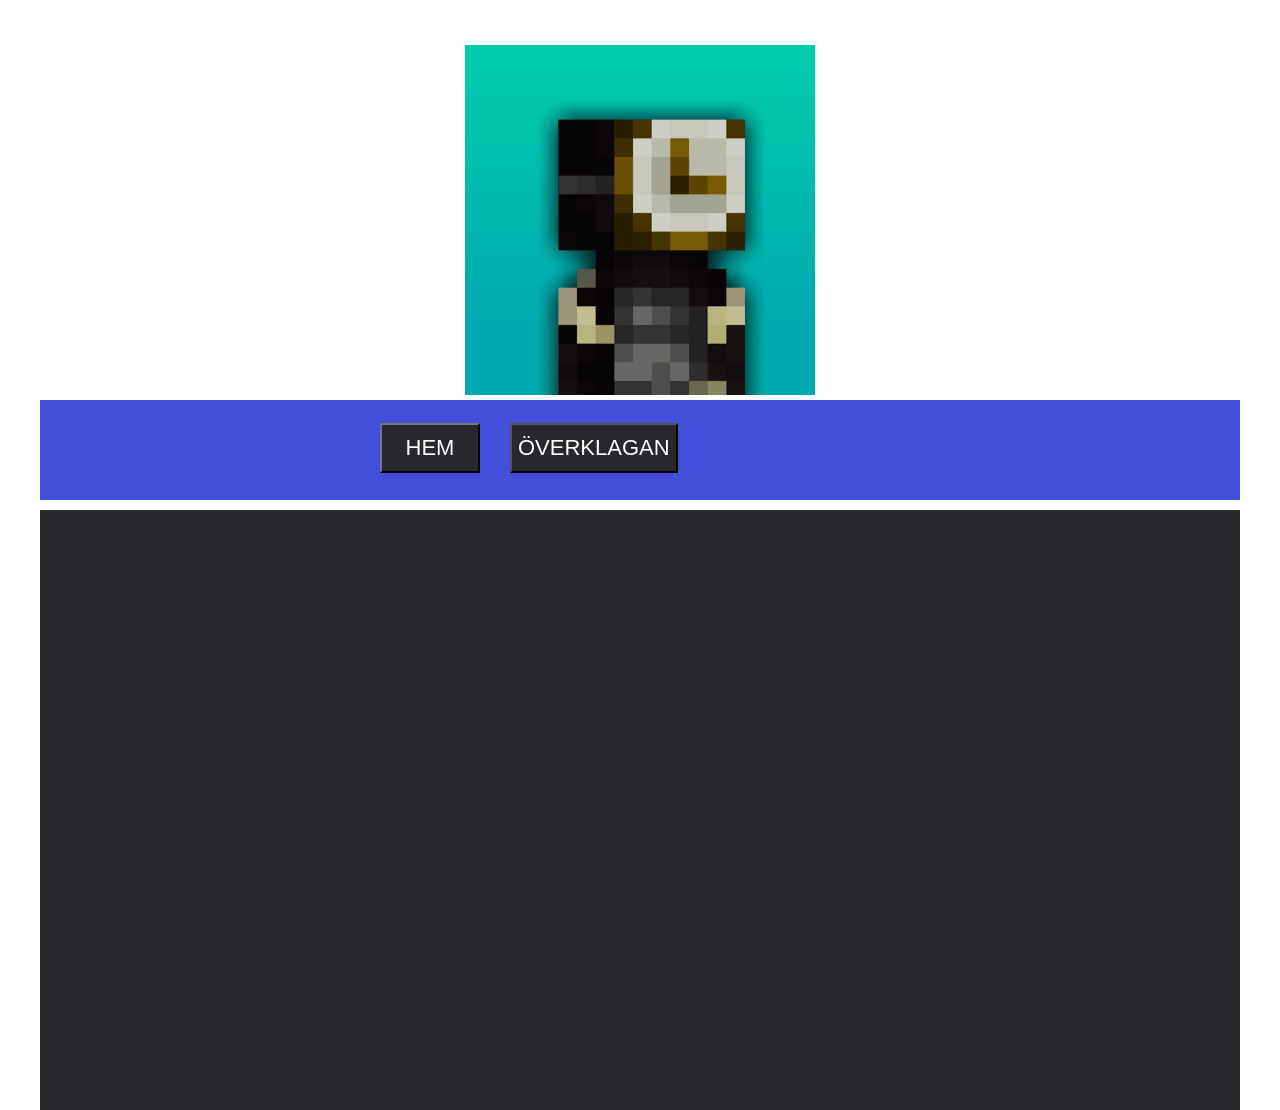
==== index.html @ e1f80135 "1" ====
<!DOCTYPE html>
<html lang="en">
<head>
    <meta charset="UTF-8">
    <meta name="viewport" content="width=device-width, initial-scale=1.0">
    <title>Document</title>
    <link rel="stylesheet" href="style.css">
</head>
<body>
    <img src="images/logo.png" id="logo">
    <div><a href="index.html"><button id="hembutton">HEM</button></a></div>
    <div><a href="överklagan.html"><button id="överklaganbutton">ÖVERKLAGAN</button></a></div>

    <div id="hemtopbox"></div>
    <div id="hembottombox"></div>
</body>
</html>
---- style.css ----
/* index.html */
#logo {
    position: absolute;
    top: 5%;
    left: 50%;
    transform: translateX(-50%);
    height: 350px;
    width: 350px;
}
#hemtopbox {
    position: absolute;
    background-color: #434fd8;
    top: 50%;
    left: 50%;
    transform: translate(-50%, -50%);
    width: 1200px;
    height: 100px;
}
#hembottombox {
    position: absolute;
    background-color: #27282B;
    top: 510px;
    left: 50%;
    transform: translateX(-50%);
    height: 600px;
    width: 1200px;
    z-index: -10;
}
#hembutton {
    position: absolute;
    color: #fff;
    background-color: #27282B;
    border-color: #27282B;
    font-size: 22px;
    height: 50px;
    width: 100px;
    top: 47%; 
    left: 380px;
    z-index: 10;
}
#överklaganbutton {
    position: absolute;
    color: #fff;
    background-color: #27282B;
    font-size: 22px;
    height: 50px;
    width: 17   0px;
    top: 47%; 
    left: 510px;
    z-index: 10;
}
/* överklagan.html */
#forumwrapper {
    position: relative;
    max-width: 1200px;
    top: 515px;
    left: 50%;
    transform: translate(-50%);
    padding: 0 20px;
    font-family: 'Segoe UI', Arial, sans-serif;
    color: #c9c9d1;
}

#breadcrumb {
    color: #8b8b96;
    font-size: 14px;
    margin-bottom: 14px;
}
#breadcrumb span {
    color: #fff;
    font-weight: 600;
}
#formbox {
    background-color: #27282B;
    border: 1px solid #2c2d31;
    padding: 36px 40px 40px 40px;
}
.introtext {
    color: #9a9aa3;
    font-size: 15px;
    line-height: 1.6;
    margin: 0 0 12px 0;
}
.introtext.italic {
    font-style: italic;
    margin-bottom: 30px;
}
.introtext strong {
    color: #c9c9d1;
}
.formgroup {
    display: grid;
    grid-template-columns: 340px 1fr;
    column-gap: 40px;
    padding: 22px 0;
    border-bottom: 1px solid #2c2d31;
}
.label-col label {
    color: #c9c9d1;
    font-size: 15px;
    display: block;
}
.required {
    color: #6f6f78;
    font-size: 12px;
    display: block;
    margin-top: 4px;
}
.input-col textarea {
    width: 100%;
    min-height: 44px;
    background-color: #1E1E20;
    border: 1px solid #3a3b40;
    border-radius: 4px;
    color: #e4e4e7;
    padding: 10px 12px;
    font-family: inherit;
    font-size: 14px;
    resize: vertical;
    box-sizing: border-box;
}
.input-col textarea:focus {
    outline: none;
    border-color: #6f5fd8;
}
.hint {
    display: block;
    color: #6f6f78;
    font-size: 13px;
    margin-top: 6px;
}
.radiogroup .input-col {
    display: flex;
    flex-direction: column;
    gap: 10px;
    padding-top: 4px;
}
.radio {
    display: flex;
    align-items: center;
    gap: 8px;
    font-size: 14px;
    color: #c9c9d1;
    cursor: pointer;
}
.radio input[type="radio"] {
    accent-color: #6f5fd8;
    width: 16px;
    height: 16px;
}
.warning {
    color: #e08a8a;
    font-style: italic;
    font-size: 14px;
    margin: 26px 0 22px 0;
}
#submitBtn {
    background-color: #4a3d8f;
    color: #fff;
    border: none;
    border-radius: 6px;
    padding: 12px 26px;
    font-size: 15px;
    cursor: pointer;
    transition: background-color 0.15s ease;
}
#submitBtn:hover {
    background-color: #5b4cb0;
}
#submitBtn:disabled {
    opacity: 0.6;
    cursor: not-allowed;
}

#formStatus {
    margin-top: 14px;
    font-size: 14px;
}
#formStatus.success { color: #7fd99b; }
#formStatus.error { color: #e08a8a; }

@media (max-width: 800px) {
    .formgroup {
        grid-template-columns: 1fr;
        row-gap: 10px;
    }
}
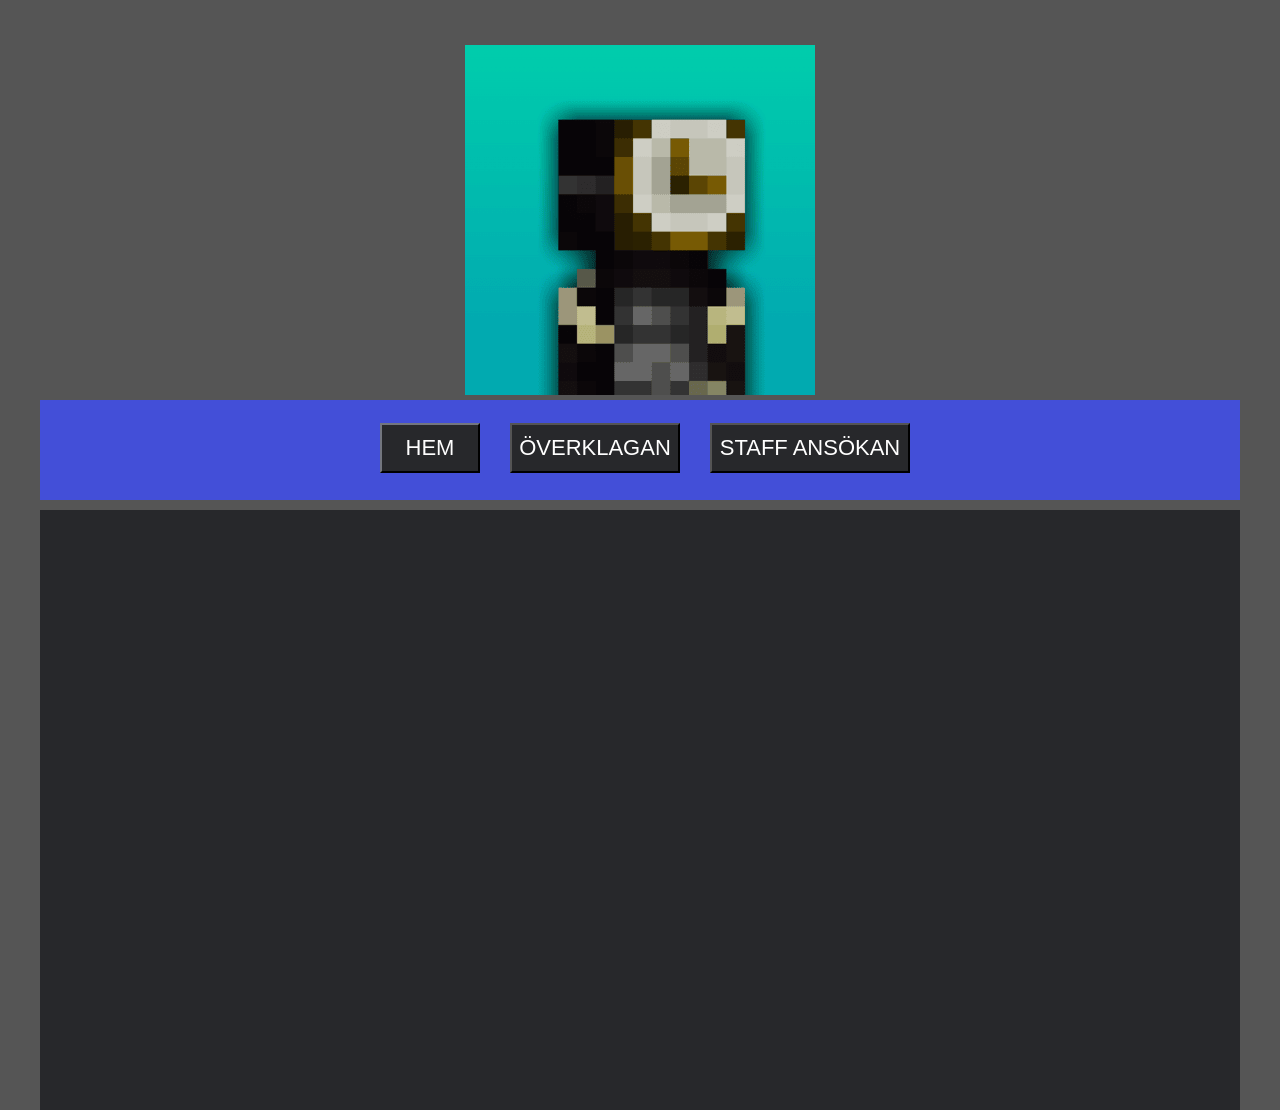
==== commit d89250e0: "a" ====
--- a/index.html
+++ b/index.html
@@ -3,15 +3,17 @@
 <head>
     <meta charset="UTF-8">
     <meta name="viewport" content="width=device-width, initial-scale=1.0">
-    <title>Document</title>
+    <title>1DrTimE1 Forum</title>
     <link rel="stylesheet" href="style.css">
 </head>
 <body>
     <img src="images/logo.png" id="logo">
     <div><a href="index.html"><button id="hembutton">HEM</button></a></div>
     <div><a href="överklagan.html"><button id="överklaganbutton">ÖVERKLAGAN</button></a></div>
+    <div><a href="staffansökan.html"><button id="staffansökanbutton">STAFF ANSÖKAN</button></a></div>
 
     <div id="hemtopbox"></div>
     <div id="hembottombox"></div>
 </body>
-</html>+</html>
+    
--- a/style.css
+++ b/style.css
@@ -1,3 +1,6 @@
+body {
+    background-color: #555555;
+}
 /* index.html */
 #logo {
     position: absolute;
@@ -44,9 +47,20 @@
     background-color: #27282B;
     font-size: 22px;
     height: 50px;
-    width: 17   0px;
+    width: 170px;
     top: 47%; 
     left: 510px;
+    z-index: 10;
+}
+#staffansökanbutton {
+    position: absolute;
+    color: #fff;
+    background-color: #27282B;
+    font-size: 22px;
+    height: 50px;
+    width: 200px;
+    top: 47%; 
+    left: 710px;
     z-index: 10;
 }
 /* överklagan.html */
@@ -73,7 +87,7 @@
 #formbox {
     background-color: #27282B;
     border: 1px solid #2c2d31;
-    padding: 36px 40px 40px 40px;
+    padding: 16px 40px 10px 40px;
 }
 .introtext {
     color: #9a9aa3;
